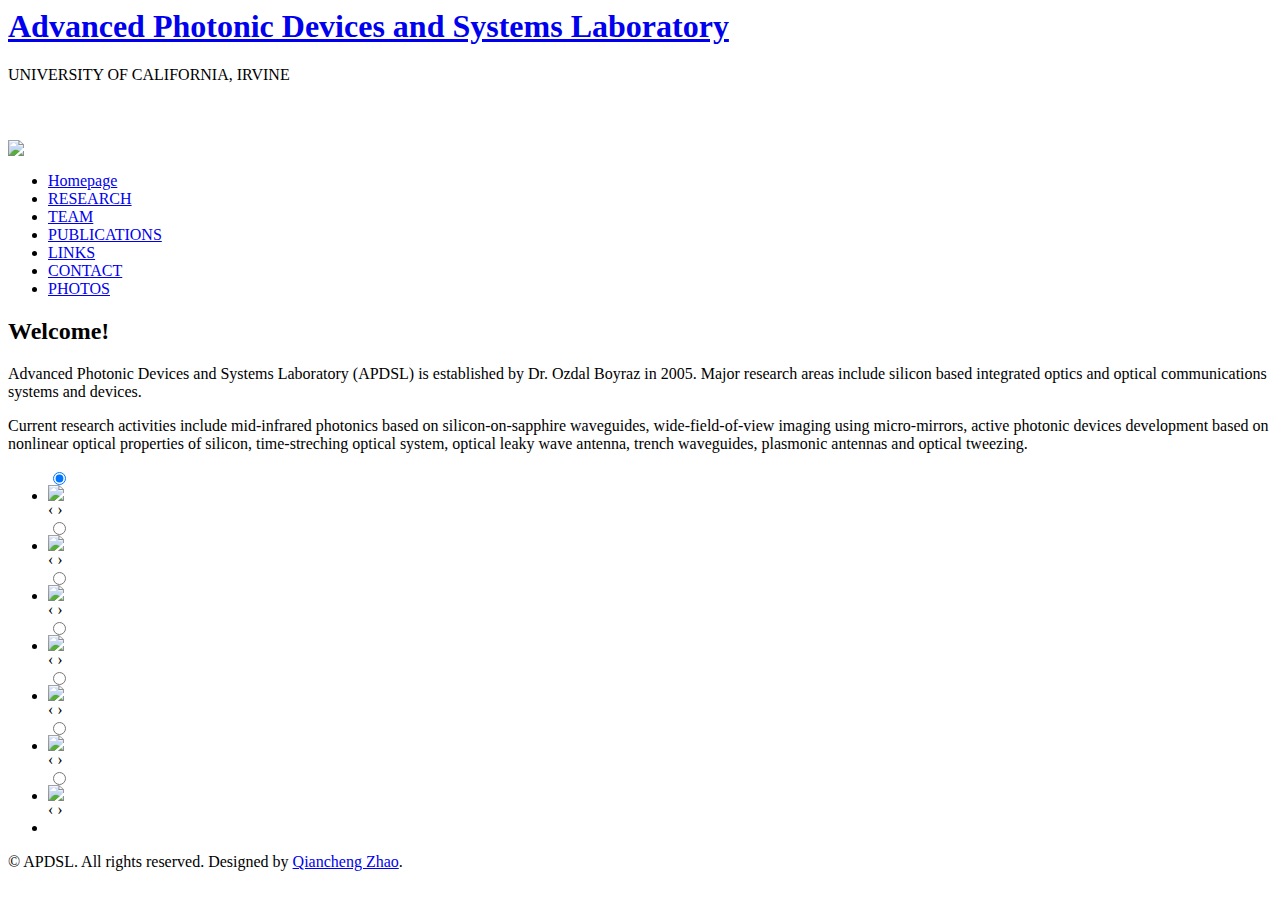
==== Frontend/index.html @ b90d5309 "örnek sitenin index.html eklendi" ====
<html xmlns="http://www.w3.org/1999/xhtml"><head>
    <meta http-equiv="Content-Type" content="text/html; charset=utf-8">
    <title></title>
    <meta name="keywords" content="">
    <meta name="description" content="">
    <link href="http://fonts.googleapis.com/css?family=Source+Sans+Pro:200,300,400,600,700,900|Varela+Round" rel="stylesheet">
    <link href="default.css" rel="stylesheet" type="text/css" media="all">
    <link href="fonts.css" rel="stylesheet" type="text/css" media="all">
    
    </head>
    <body data-new-gr-c-s-check-loaded="14.1038.0" data-gr-ext-installed="">
    <div id="wrapper">
        <div id="header-wrapper">
            <div id="header" class="container">
                <div id="logo">
                    <h1><a href="#">Advanced Photonic Devices and Systems Laboratory</a></h1>
                    <p>UNIVERSITY OF CALIFORNIA, IRVINE</p>
                    <img class="img-responsive" src="images/logo_100x100.png" style="margin-top:40px">
                    
                </div>
            </div>
            <div id="menu" class="container">
                <ul>
                    <li class="current_page_item"><a href="index.html" accesskey="1" title="">Homepage</a></li>
                    <li><a href="research.html" accesskey="1" title="">RESEARCH</a></li>
                    <li><a href="team.html" accesskey="2" title="">TEAM</a></li>
                    <li><a href="publications.html" accesskey="3" title="">PUBLICATIONS</a></li>
                    <li><a href="links.html" accesskey="4" title="">LINKS</a></li>
                    <li><a href="contact.html" accesskey="5" title="">CONTACT</a></li>
                    <li><a href="photos.html" accesskey="6" title="">PHOTOS</a></li>
                </ul>
            </div>
        </div>
        <div id="page" class="container">
            <div class="column5">
                <div class="title">
                    <h2>Welcome!</h2>
                </div>
                <p>Advanced Photonic Devices and Systems Laboratory (APDSL) is established by Dr. Ozdal Boyraz in 2005. Major research areas include silicon based integrated optics and optical communications systems and devices.</p>
                <p>Current research activities include	mid-infrared photonics based on silicon-on-sapphire waveguides, wide-field-of-view imaging using micro-mirrors, active photonic devices development based on nonlinear optical properties of silicon, time-streching optical system, optical leaky wave antenna, trench waveguides, plasmonic antennas and optical tweezing.</p>
            </div>
            <div class="column7">
                <ul class="slides">
                    <input type="radio" name="radio-btn" id="img-1" checked="">
                    <li class="slide-container">
                        <div class="slide">
                            <img src="images/slider_TSsystem.jpg">
                        </div>
                        <div class="nav">
                            <label for="img-7" class="prev">‹</label>
                            <label for="img-2" class="next">›</label>
                        </div>
                    </li>
    
                    <input type="radio" name="radio-btn" id="img-2">
                    <li class="slide-container">
                        <div class="slide">
                          <img src="images/slider_Grating.jpg">
                        </div>
                        <div class="nav">
                            <label for="img-1" class="prev">‹</label>
                            <label for="img-3" class="next">›</label>
                        </div>
                    </li>
    
                    <input type="radio" name="radio-btn" id="img-3">
                    <li class="slide-container">
                        <div class="slide">
                          <img src="images/slider_OLWA3D.jpg">
                        </div>
                        <div class="nav">
                            <label for="img-2" class="prev">‹</label>
                            <label for="img-4" class="next">›</label>
                        </div>
                    </li>
    
                    <input type="radio" name="radio-btn" id="img-4">
                    <li class="slide-container">
                        <div class="slide">
                          <img src="images/slider_OLWA.jpg">
                        </div>
                        <div class="nav">
                            <label for="img-3" class="prev">‹</label>
                            <label for="img-5" class="next">›</label>
                        </div>
                    </li>
    
                    <input type="radio" name="radio-btn" id="img-5">
                    <li class="slide-container">
                        <div class="slide">
                          <img src="images/slider_tweezing.jpg">
                        </div>
                        <div class="nav">
                            <label for="img-4" class="prev">‹</label>
                            <label for="img-6" class="next">›</label>
                        </div>
                    </li>
    
                    <input type="radio" name="radio-btn" id="img-6">
                    <li class="slide-container">
                        <div class="slide">
                          <img src="images/slider_trench.jpg">
                        </div>
                        <div class="nav">
                            <label for="img-5" class="prev">‹</label>
                            <label for="img-7" class="next">›</label>
                        </div>
                    </li>
    
                    <input type="radio" name="radio-btn" id="img-7">
                    <li class="slide-container">
                        <div class="slide">
                          <img src="images/slider_coupler.jpg">
                        </div>
                        <div class="nav">
                            <label for="img-6" class="prev">‹</label>
                            <label for="img-1" class="next">›</label>
                        </div>
                    </li>
    
                    <li class="nav-dots">
                      <label for="img-1" class="nav-dot" id="img-dot-1"></label>
                      <label for="img-2" class="nav-dot" id="img-dot-2"></label>
                      <label for="img-3" class="nav-dot" id="img-dot-3"></label>
                      <label for="img-4" class="nav-dot" id="img-dot-4"></label>
                      <label for="img-5" class="nav-dot" id="img-dot-5"></label>
                      <label for="img-6" class="nav-dot" id="img-dot-6"></label>
                      <label for="img-7" class="nav-dot" id="img-dot-7"></label>
                    </li>
                </ul>
            </div>
        </div>
    
    <div id="footer">
        <p>© APDSL. All rights reserved. Designed by <a href="mailto:qianchez@uci.edu">Qiancheng Zhao</a>.</p>
    </div>
    
    
    </div></body><grammarly-desktop-integration data-grammarly-shadow-root="true"></grammarly-desktop-integration></html>
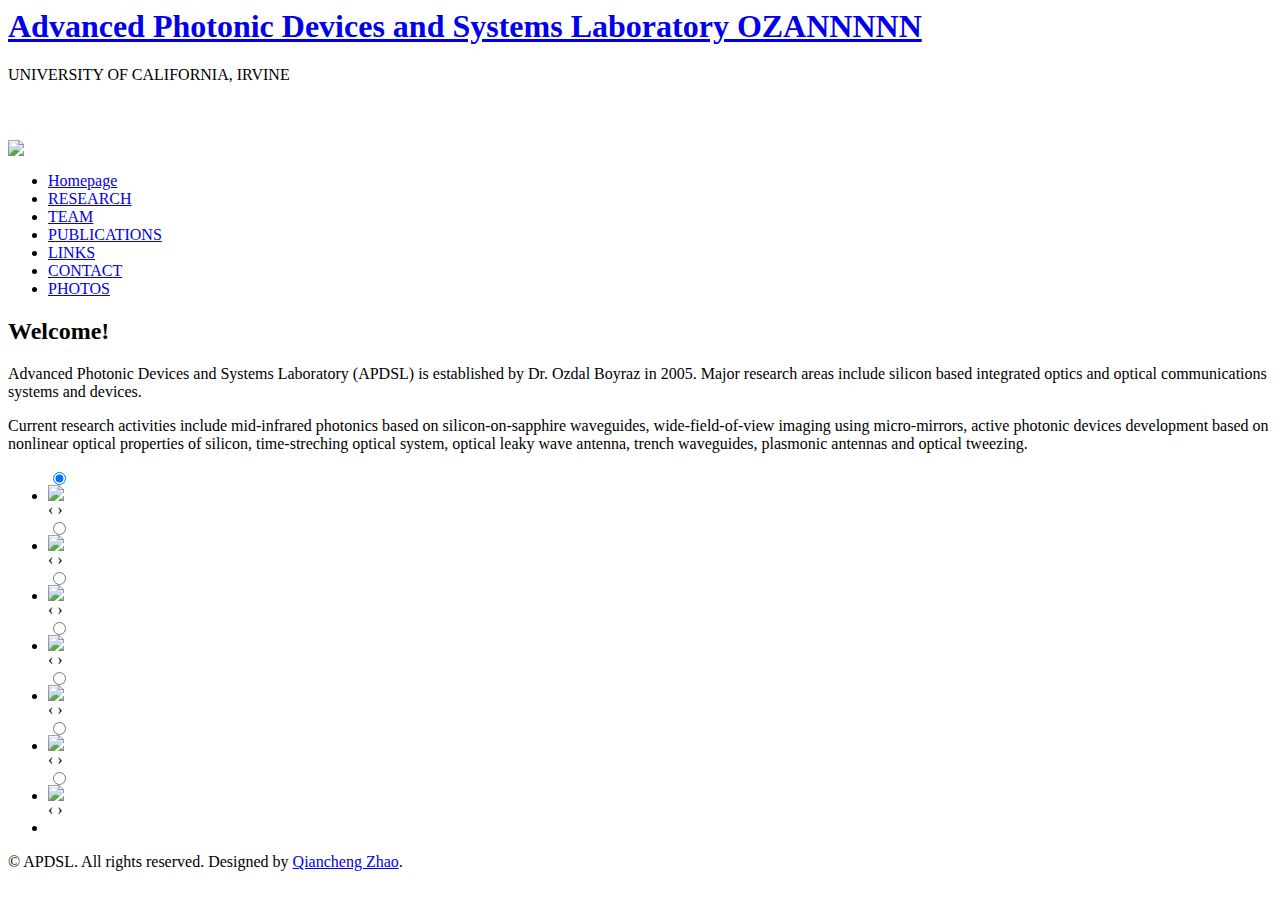
==== commit 430f0698: "deneme1" ====
--- a/Frontend/index.html
+++ b/Frontend/index.html
@@ -13,7 +13,7 @@
         <div id="header-wrapper">
             <div id="header" class="container">
                 <div id="logo">
-                    <h1><a href="#">Advanced Photonic Devices and Systems Laboratory</a></h1>
+                    <h1><a href="#">Advanced Photonic Devices and Systems Laboratory OZANNNNN</a></h1>
                     <p>UNIVERSITY OF CALIFORNIA, IRVINE</p>
                     <img class="img-responsive" src="images/logo_100x100.png" style="margin-top:40px">
                     
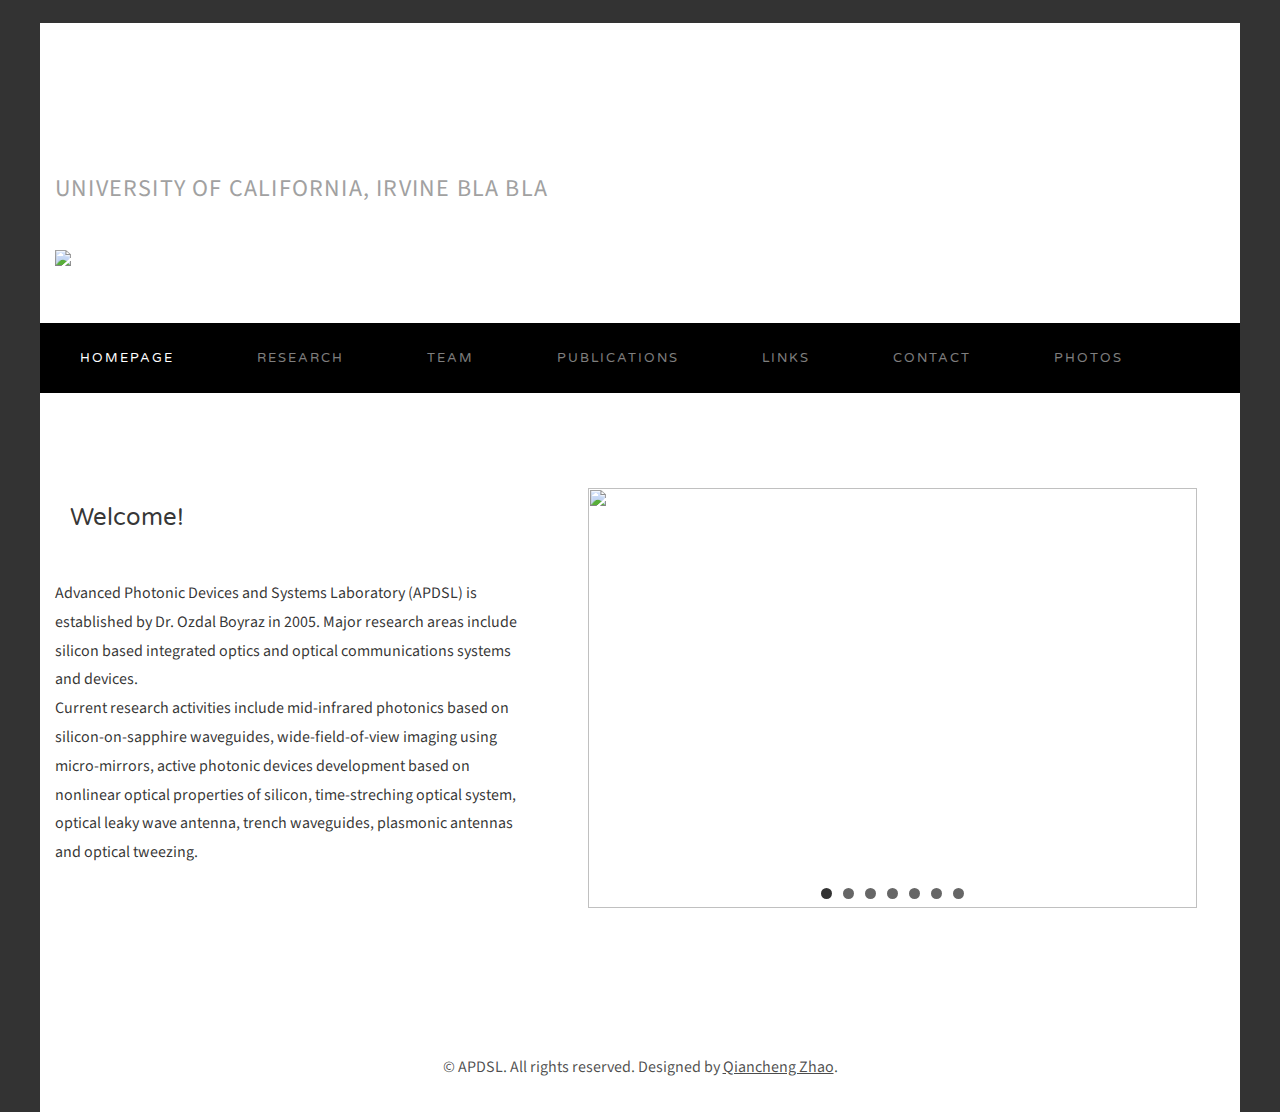
==== commit b6911f1c: "bla" ====
--- a/Frontend/index.html
+++ b/Frontend/index.html
@@ -14,7 +14,7 @@
             <div id="header" class="container">
                 <div id="logo">
                     <h1><a href="#">Advanced Photonic Devices and Systems Laboratory OZANNNNN</a></h1>
-                    <p>UNIVERSITY OF CALIFORNIA, IRVINE</p>
+                    <p>UNIVERSITY OF CALIFORNIA, IRVINE bla bla</p>
                     <img class="img-responsive" src="images/logo_100x100.png" style="margin-top:40px">
                     
                 </div>
--- a/Frontend/default.css
+++ b/Frontend/default.css
@@ -0,0 +1,781 @@
+
+html, body {
+	height: 100%;
+}
+
+body {
+	width: 1200px;
+	margin-left: auto;
+	margin-right: auto;
+	padding: 15px;
+	background: #F8F8F8 url(images/overlay.png) repeat;
+	font-family: 'Source Sans Pro', sans-serif;
+	font-size: 12pt;
+	font-weight: 400;
+	color: rgba(0,0,0,.8);
+}
+
+h1, h2, h3 {
+	margin: 0;
+	padding: 0;
+	font-family: 'Varela Round', sans-serif;
+	font-weight: 300;
+	color: #2D2D2D;
+}
+
+h2 {
+	padding: 0px 0px 30px 0px;
+	font-size: 2.50em;
+}
+
+p, ol, ul {
+	margin-top: 0px;
+	margin-bottom: 0px;
+}
+
+p {
+	line-height: 180%;
+}
+
+strong {
+}
+
+a {
+	color: rgba(0,0,0,.8);
+}
+
+a:hover {
+	text-decoration: none;
+}
+
+a img {
+	border: none;
+}
+
+/*********************************************************************************/
+/* Image Style                                                                   */
+/*********************************************************************************/
+	#img-responsive
+	{
+		display: block;
+		max-width: 100%;
+		height: auto;
+	}
+
+	.image
+	{
+		display: inline-block;
+		border: 1px solid rgba(0,0,0,.1);
+	}
+
+	.image img
+	{
+		display: block;
+		width: 100%;
+	}
+
+	.image-full
+	{
+		display: block;
+		width: 100%;
+		margin: 0 0 3em 0;
+	}
+
+	.image-left
+	{
+		float: left;
+		margin: 0 2em 2em 0;
+	}
+
+	.image-centered
+	{
+		display: block;
+		margin: 0 0 2em 0;
+	}
+
+	.image-centered img
+	{
+		margin: 0 auto;
+		width: auto;
+	}
+
+
+hr {
+	display: none;
+}
+
+/** WRAPPER */
+
+#wrapper {
+	background: #FFF;
+	margin: 0px 0px;
+}
+
+.container {
+	width: 100%;
+	margin: 0px auto;
+	display: flex;
+}
+
+.clearfix {
+	clear: both;
+}
+
+/** HEADER */
+
+#header-wrapper
+{
+	background: url(images/fibers.jpg) no-repeat left top;
+	background-size: cover;
+}
+
+#header {
+	position: relative;
+	overflow: hidden;
+	height: 300px;
+}
+
+#social
+{
+	position: absolute;
+	top: 4em;
+	right: 0;
+}
+
+/** LOGO */
+
+#logo {
+	position: absolute;
+	top: 3em;
+	left: 15px;
+}
+
+#logo h1, #logo p {
+	margin: 0;
+	padding: 0;
+}
+
+#logo h1 {
+	letter-spacing: -1px;
+	font-size: 2.5em;
+	color: #FFF;
+}
+
+#logo p {
+	padding: 0px;
+	letter-spacing: 0.05em;
+	text-transform: uppercase;
+	font-size: 1.5em;
+	color: #A1A1A1;
+}
+
+#logo p a {
+	color: #FFF;
+}
+
+#logo a {
+	border: none;
+	background: none;
+	text-decoration: none;
+	color: #FFF;
+}
+
+/** MENU */
+
+#menu {
+	overflow: hidden;
+	background: #000;
+}
+
+#menu ul {
+	margin: 0px 0px 0px 0px;
+	padding: 0px 0px;
+	list-style: none;
+	line-height: normal;
+	text-align: center;
+}
+
+#menu li {
+	display: inline-block;
+}
+
+#menu a {
+	display: block;
+	padding: 0px 40px 0px 40px;
+	line-height: 70px;
+	letter-spacing: 2px;
+	text-decoration: none;
+	text-transform: uppercase;
+	text-align: center;
+	font-family: 'Varela Round', sans-serif;
+	font-size: 13px;
+	color: rgba(255,255,255,0.5);
+	border: none;
+}
+
+#menu a:hover, #menu .current_page_item a {
+	text-decoration: none;
+	color: rgba(255,255,255,1);
+}
+
+#menu .current_page_item a {
+}
+
+#menu .last {
+	border-right: none;
+}
+
+/** PAGE */
+
+#page {
+	overflow: hidden;
+	padding: 5em 0em;
+
+}
+
+	#page img
+	{
+		margin-bottom: 1em;
+	}
+
+	#page .title
+	{
+		margin-bottom: 2em;
+		padding: 15px;
+	}
+
+	#page .title h2
+	{
+		font-size: 1.5em;
+		font-weight: 400;
+		color: rgba(0,0,0,0.8);
+	}
+
+	#page .title .byline
+	{
+		display: block;
+		padding-bottom: 2em;
+		color: rgba(0,0,0,0.7);
+	}
+
+#page .column1
+{
+	width: 582px;
+}
+
+#page .button
+{
+	margin-top: 1em;
+}
+
+/** CONTENT */
+
+#content {
+	float: left;
+	width: 800px;
+	padding-right: 50px;
+	border-right: 1px solid #E6E7DC;
+}
+
+#content .post-title
+{
+	margin-bottom: 2em;
+}
+
+#content .post-title h2
+{
+	margin: 0;
+	padding: 0;
+}
+
+
+#content .post
+{
+	margin-bottom: 4em;
+	padding-bottom: 4em;
+	border-bottom: 1px solid #E6E7DC;
+}
+
+/** SIDEBAR 1 */
+
+#sidebar1 {
+	float: right;
+	width: 250px;
+	margin-right: 50px;
+}
+
+#sidebar1 #box1 {
+	margin-bottom: 4em;
+}
+
+#sidebar1 h2,
+#sidebar2 h2
+{
+	font-size: 1.5em;
+	font-weight: 400;
+}
+
+/** SIDEBAR 2 */
+
+#sidebar2 {
+	float: right;
+	width: 250px;
+}
+
+/* Footer */
+
+#footer {
+	overflow: hidden;
+	padding: 50px 0px 30px 0px;
+}
+
+#footer p {
+	text-align: center;
+		color: rgba(0,0,0,0.7);
+}
+
+#footer a {
+		color: rgba(0,0,0,0.7);
+}
+
+/* List style 1 */
+
+ul.style1 {
+	margin: 0px;
+	padding: 0px;
+	list-style: none;
+}
+
+ul.style1 li {
+	padding: 10px 0px 15px 0px;
+	border-top: 1px solid #E6E7DC;
+}
+
+ul.style1 .first {
+	padding-top: 0px;
+	border-top: none;
+}
+
+/* List style 2 */
+
+ul.style2 {
+	margin: 0px;
+	padding: 0px;
+	list-style: none;
+}
+
+ul.style2 li {
+	padding: 25px 0px 15px 0px;
+	border-top: 1px solid #E6E7DC;
+}
+
+ul.style2 .first {
+	padding-top: 0px;
+	border-top: none;
+}
+
+ul.style2 h3 {
+	padding: 0px 0px 10px 0px;
+	font-size: 1.10em;
+}
+
+ul.style2 h3 a {
+	color: #101010;
+}
+
+ul.style2 a {
+	text-decoration: none;
+}
+
+ul.style2 a:hover {
+	text-decoration: underline;
+}
+
+
+/* List style 3 */
+
+ul.style3 {
+	margin: 0px;
+	padding: 0px;
+	list-style: none;
+}
+
+ul.style3 li {
+	padding: 20px 0px 20px 0px;
+	border-top: 1px solid #E6E7DC;
+}
+
+ul.style3 p {
+	margin: 0px;
+	padding: 0px;
+}
+
+ul.style3 img {
+	float: left;
+	margin-top: 3px;
+	margin-right: 20px;
+}
+
+ul.style3 .posted {
+	padding: 10px 0px 10px 0px;
+	font-size: 8pt;
+	color: #A2A2A2;
+}
+
+ul.style3 .first {
+	padding-top: 0px;
+	border-top: none;
+}
+
+.link-style {
+	display: inline-block;
+	margin-top: 20px;
+	padding: 7px 20px;
+	background: #0C73D4;
+	border-radius: 5px;
+	text-decoration: none;
+	text-transform: uppercase;
+	color: #FFFFFF;
+}
+
+
+/*********************************************************************************/
+/* Portfolio                                                                     */
+/*********************************************************************************/
+
+	#portfolio-wrapper
+	{
+		overflow: hidden;
+		padding: 5em 0em;
+		background: rgba(0,0,0,.02);
+		background-image: url(images/overlay.png);
+		background-repeat: repeat;
+		border-top: 1px solid rgba(0,0,0,.05);
+	}
+
+	#portfolio
+	{
+		text-align: center;
+	}
+
+
+	#portfolio .icon
+	{
+		display: inline-block;
+		margin-bottom: 1em;
+		font-size: 2em;
+		color: rgba(0,0,0,0.8);
+	}
+
+	#portfolio .box
+	{
+		color: rgba(0,0,0,0.5);
+	}
+
+	#portfolio h3
+	{
+		display: block;
+		padding-bottom: 1em;
+		text-transform: uppercase;
+		font-size: 1.2em;
+		font-weight: 400;
+		color: rgba(0,0,0,0.7);
+	}
+
+	#portfolio .title
+	{
+	}
+
+	#portfolio .title h2
+	{
+		color: rgba(0,0,0,0.8);
+	}
+
+	#portfolio .title .byline
+	{
+		display: block;
+		padding-bottom: 2em;
+		color: rgba(0,0,0,0.7);
+	}
+/*
+	.column1,
+	.column2,
+	.column3,
+	.column4
+	{
+		width: 282px;
+	}
+
+	.column1,
+	.column2,
+	.column3
+	{
+		float: left;
+		margin-right: 24px;
+	}
+	*/
+	.column1
+	{
+		width:8.3%;
+		padding: 15px;
+	}
+	.column2
+	{
+		width:16.6%;
+		padding: 15px;
+	}
+	.column3
+	{
+		width:25%;
+		padding: 15px;
+	}
+	.column4
+	{
+		width:33%;
+		padding: 15px;
+	}
+	.column5
+	{
+		width:41.6%;
+		padding: 15px;
+	}
+	.column6
+	{
+		width:50%;
+		padding: 15px;
+	}
+	.column7
+	{
+		width:58.3%;
+		padding: 15px;
+	}
+	.column8
+	{
+		width:66.6%;
+		padding: 15px;
+	}
+	.column9
+	{
+		width:75%;
+		padding: 15px;
+	}
+	.column10
+	{
+		width:83.36%;
+		padding: 15px;
+	}
+	.column11
+	{
+		width:91.6%;
+		padding: 15px;
+	}
+	.column12
+	{
+		width:96%;
+		padding: 15px;
+	}
+/*********************************************************************************/
+/* Heading Titles                                                                */
+/*********************************************************************************/
+
+	.title
+	{
+		margin-bottom: 3em;
+	}
+
+	.title h2
+	{
+		margin: 0;
+		padding: 0;
+		font-size: 1.5em;
+		font-weight: 400;
+		color: rgba(0,0,0,0.8);
+	}
+
+	.title .byline
+	{
+		padding-top: 0.50em;
+		letter-spacing: 0.15em;
+		text-transform: uppercase;
+		font-weight: 400;
+		font-size: 1.1em;
+		color: #6F6F6F;
+	}
+
+/*********************************************************************************/
+/* Button Style                                                                  */
+/*********************************************************************************/
+
+	.button
+	{
+		display: inline-block;
+		margin-top: 2em;
+		padding: 0em 1em;
+		background: #2B73B7;
+		letter-spacing: 0.10em;
+		line-height: 3em;
+		text-decoration: none;
+		text-transform: uppercase;
+		font-weight: 400;
+		font-size: 1em;
+		color: #FFF;
+	}
+
+/*********************************************************************************/
+/* Social Icon Styles                                                            */
+/*********************************************************************************/
+
+	ul.contact
+	{
+		margin: 0;
+		padding: 2em 0em 0em 0em;
+		list-style: none;
+	}
+
+	ul.contact li
+	{
+		display: inline-block;
+		padding: 0em 0.10em;
+		font-size: 1em;
+	}
+
+	ul.contact li span
+	{
+		display: none;
+		margin: 0;
+		padding: 0;
+	}
+
+	ul.contact li a
+	{
+	}
+
+	ul.contact li a:before
+	{
+		display: inline-block;
+		background: none;
+		width: 40px;
+		height: 40px;
+		line-height: 40px;
+		text-align: center;
+		color: rgba(255,255,255,1);
+	}
+
+/******************************************************************
+	Slider style
+******************************************************************/
+
+@import url(http://fonts.googleapis.com/css?family=Varela+Round);
+
+html, body { background: #333 url("http://codepen.io/images/classy_fabric.png"); }
+
+.slides {
+    padding: 0;
+    width: 609px;
+    height: 420px;
+    display: block;
+    margin: 0 auto;
+    position: relative;
+}
+
+.slides * {
+    user-select: none;
+    -ms-user-select: none;
+    -moz-user-select: none;
+    -khtml-user-select: none;
+    -webkit-user-select: none;
+    -webkit-touch-callout: none;
+}
+
+.slides input { display: none; }
+
+.slide-container { display: block; }
+
+.slide {
+    top: 0;
+    opacity: 0;
+    width: 609px;
+    height: 420px;
+    display: block;
+    position: absolute;
+
+    transform: scale(0);
+
+    transition: all .7s ease-in-out;
+}
+
+.slide img {
+    width: 100%;
+    height: 100%;
+}
+
+.nav label {
+    width: 200px;
+    height: 100%;
+    display: none;
+    position: absolute;
+
+	  opacity: 0;
+    z-index: 9;
+    cursor: pointer;
+
+    transition: opacity .2s;
+
+    color: #FFF;
+    font-size: 156pt;
+    text-align: center;
+    line-height: 380px;
+    font-family: "Varela Round", sans-serif;
+    background-color: rgba(255, 255, 255, .3);
+    text-shadow: 0px 0px 15px rgb(119, 119, 119);
+}
+
+.slide:hover + .nav label { opacity: 0.5; }
+
+.nav label:hover { opacity: 1; }
+
+.nav .next { right: 0; }
+
+input:checked + .slide-container  .slide {
+    opacity: 1;
+
+    transform: scale(1);
+
+    transition: opacity 1s ease-in-out;
+}
+
+input:checked + .slide-container .nav label { display: block; }
+
+.nav-dots {
+	width: 100%;
+	bottom: 9px;
+	height: 11px;
+	display: block;
+	position: absolute;
+	text-align: center;
+}
+
+.nav-dots .nav-dot {
+	top: -5px;
+	width: 11px;
+	height: 11px;
+	margin: 0 4px;
+	position: relative;
+	border-radius: 100%;
+	display: inline-block;
+	background-color: rgba(0, 0, 0, 0.6);
+}
+
+.nav-dots .nav-dot:hover {
+	cursor: pointer;
+	background-color: rgba(0, 0, 0, 0.8);
+}
+
+input#img-1:checked ~ .nav-dots label#img-dot-1,
+input#img-2:checked ~ .nav-dots label#img-dot-2,
+input#img-3:checked ~ .nav-dots label#img-dot-3,
+input#img-4:checked ~ .nav-dots label#img-dot-4,
+input#img-5:checked ~ .nav-dots label#img-dot-5,
+input#img-6:checked ~ .nav-dots label#img-dot-6 {
+	background: rgba(0, 0, 0, 0.8);
+}--- a/Frontend/fonts.css
+++ b/Frontend/fonts.css
@@ -0,0 +1,378 @@
+@charset 'UTF-8';
+
+@font-face
+{
+	font-family: 'FontAwesome';
+	src: url('fonts/fontawesome-webfont.eot?v=3.0.1');
+	src: url('fonts/fontawesome-webfont.eot?#iefix&v=3.0.1') format('embedded-opentype'),
+	     url('fonts/fontawesome-webfont.woff?v=3.0.1') format('woff'),
+	     url('fonts/fontawesome-webfont.ttf?v=3.0.1') format('truetype'),
+	     url('fonts/fontawesome-webfont.svg#FontAwesome') format('svg');
+	font-weight: normal;
+	font-style: normal;
+}
+
+@font-face
+{
+	font-family: 'Font-Awesome-Social';
+	src: url('fonts/fontawesome-social-webfont.eot');
+	src: url('fonts/fontawesome-social-webfont.eot?#iefix') format('embedded-opentype'),
+	     url('fonts/fontawesome-social-webfont.woff') format('woff'),
+		 url('fonts/fontawesome-social-webfont.ttf') format('truetype'),
+		 url('fonts/fontawesome-social-webfont.svg#Font-Awesome-More') format('svg');
+	font-weight: normal;
+	font-style: normal;
+}
+
+/*********************************************************************************/
+/* Icons                                                                         */
+/*********************************************************************************/
+
+	/*
+		Powered by:
+		
+		Font Awesome (http://fortawesome.github.com/Font-Awesome/)
+		Font Awesome More (http://gregoryloucas.github.com/Font-Awesome-More/)
+	*/
+
+	.icon
+	{
+		text-decoration: none;
+	}
+
+		.icon:before
+		{
+			font-size: 1.25em;
+			text-decoration: none;
+			font-family: FontAwesome;
+			font-weight: normal;
+			font-style: normal;
+			-webkit-text-rendering: optimizeLegibility;
+			-moz-text-rendering: optimizeLegibility;
+			-ms-text-rendering: optimizeLegibility;
+			-o-text-rendering: optimizeLegibility;
+			text-rendering: optimizeLegibility;
+			-webkit-font-smoothing: antialiased;
+			-moz-font-smoothing: antialiased;
+			-ms-font-smoothing: antialiased;
+			-o-font-smoothing: antialiased;
+			font-smoothing: antialiased;
+			-webkit-font-feature-settings: "liga" 1, "dlig" 1;
+			-moz-font-feature-settings: "liga=1, dlig=1";
+			-ms-font-feature-settings: "liga" 1, "dlig" 1;
+			-o-font-feature-settings: "liga" 1, "dlig" 1;
+			font-feature-settings: "liga" 1, "dlig" 1;
+		}
+
+		.icon-glass:before                { content: "\f000"; }
+		.icon-music:before                { content: "\f001"; }
+		.icon-search:before               { content: "\f002"; }
+		.icon-envelope:before             { content: "\f003"; }
+		.icon-heart:before                { content: "\f004"; }
+		.icon-star:before                 { content: "\f005"; }
+		.icon-star-empty:before           { content: "\f006"; }
+		.icon-user:before                 { content: "\f007"; }
+		.icon-film:before                 { content: "\f008"; }
+		.icon-th-large:before             { content: "\f009"; }
+		.icon-th:before                   { content: "\f00a"; }
+		.icon-th-list:before              { content: "\f00b"; }
+		.icon-ok:before                   { content: "\f00c"; }
+		.icon-remove:before               { content: "\f00d"; }
+		.icon-zoom-in:before              { content: "\f00e"; }
+
+		.icon-zoom-out:before             { content: "\f010"; }
+		.icon-off:before                  { content: "\f011"; }
+		.icon-signal:before               { content: "\f012"; }
+		.icon-cog:before                  { content: "\f013"; }
+		.icon-trash:before                { content: "\f014"; }
+		.icon-home:before                 { content: "\f015"; }
+		.icon-file:before                 { content: "\f016"; }
+		.icon-time:before                 { content: "\f017"; }
+		.icon-road:before                 { content: "\f018"; }
+		.icon-download-alt:before         { content: "\f019"; }
+		.icon-download:before             { content: "\f01a"; }
+		.icon-upload:before               { content: "\f01b"; }
+		.icon-inbox:before                { content: "\f01c"; }
+		.icon-play-circle:before          { content: "\f01d"; }
+		.icon-repeat:before               { content: "\f01e"; }
+
+		/* \f020 doesn't work in Safari. all shifted one down */
+		.icon-refresh:before              { content: "\f021"; }
+		.icon-list-alt:before             { content: "\f022"; }
+		.icon-lock:before                 { content: "\f023"; }
+		.icon-flag:before                 { content: "\f024"; }
+		.icon-headphones:before           { content: "\f025"; }
+		.icon-volume-off:before           { content: "\f026"; }
+		.icon-volume-down:before          { content: "\f027"; }
+		.icon-volume-up:before            { content: "\f028"; }
+		.icon-qrcode:before               { content: "\f029"; }
+		.icon-barcode:before              { content: "\f02a"; }
+		.icon-tag:before                  { content: "\f02b"; }
+		.icon-tags:before                 { content: "\f02c"; }
+		.icon-book:before                 { content: "\f02d"; }
+		.icon-bookmark:before             { content: "\f02e"; }
+		.icon-print:before                { content: "\f02f"; }
+
+		.icon-camera:before               { content: "\f030"; }
+		.icon-font:before                 { content: "\f031"; }
+		.icon-bold:before                 { content: "\f032"; }
+		.icon-italic:before               { content: "\f033"; }
+		.icon-text-height:before          { content: "\f034"; }
+		.icon-text-width:before           { content: "\f035"; }
+		.icon-align-left:before           { content: "\f036"; }
+		.icon-align-center:before         { content: "\f037"; }
+		.icon-align-right:before          { content: "\f038"; }
+		.icon-align-justify:before        { content: "\f039"; }
+		.icon-list:before                 { content: "\f03a"; }
+		.icon-indent-left:before          { content: "\f03b"; }
+		.icon-indent-right:before         { content: "\f03c"; }
+		.icon-facetime-video:before       { content: "\f03d"; }
+		.icon-picture:before              { content: "\f03e"; }
+
+		.icon-pencil:before               { content: "\f040"; }
+		.icon-map-marker:before           { content: "\f041"; }
+		.icon-adjust:before               { content: "\f042"; }
+		.icon-tint:before                 { content: "\f043"; }
+		.icon-edit:before                 { content: "\f044"; }
+		.icon-share:before                { content: "\f045"; }
+		.icon-check:before                { content: "\f046"; }
+		.icon-move:before                 { content: "\f047"; }
+		.icon-step-backward:before        { content: "\f048"; }
+		.icon-fast-backward:before        { content: "\f049"; }
+		.icon-backward:before             { content: "\f04a"; }
+		.icon-play:before                 { content: "\f04b"; }
+		.icon-pause:before                { content: "\f04c"; }
+		.icon-stop:before                 { content: "\f04d"; }
+		.icon-forward:before              { content: "\f04e"; }
+
+		.icon-fast-forward:before         { content: "\f050"; }
+		.icon-step-forward:before         { content: "\f051"; }
+		.icon-eject:before                { content: "\f052"; }
+		.icon-chevron-left:before         { content: "\f053"; }
+		.icon-chevron-right:before        { content: "\f054"; }
+		.icon-plus-sign:before            { content: "\f055"; }
+		.icon-minus-sign:before           { content: "\f056"; }
+		.icon-remove-sign:before          { content: "\f057"; }
+		.icon-ok-sign:before              { content: "\f058"; }
+		.icon-question-sign:before        { content: "\f059"; }
+		.icon-info-sign:before            { content: "\f05a"; }
+		.icon-screenshot:before           { content: "\f05b"; }
+		.icon-remove-circle:before        { content: "\f05c"; }
+		.icon-ok-circle:before            { content: "\f05d"; }
+		.icon-ban-circle:before           { content: "\f05e"; }
+
+		.icon-arrow-left:before           { content: "\f060"; }
+		.icon-arrow-right:before          { content: "\f061"; }
+		.icon-arrow-up:before             { content: "\f062"; }
+		.icon-arrow-down:before           { content: "\f063"; }
+		.icon-share-alt:before            { content: "\f064"; }
+		.icon-resize-full:before          { content: "\f065"; }
+		.icon-resize-small:before         { content: "\f066"; }
+		.icon-plus:before                 { content: "\f067"; }
+		.icon-minus:before                { content: "\f068"; }
+		.icon-asterisk:before             { content: "\f069"; }
+		.icon-exclamation-sign:before     { content: "\f06a"; }
+		.icon-gift:before                 { content: "\f06b"; }
+		.icon-leaf:before                 { content: "\f06c"; }
+		.icon-fire:before                 { content: "\f06d"; }
+		.icon-eye-open:before             { content: "\f06e"; }
+
+		.icon-eye-close:before            { content: "\f070"; }
+		.icon-warning-sign:before         { content: "\f071"; }
+		.icon-plane:before                { content: "\f072"; }
+		.icon-calendar:before             { content: "\f073"; }
+		.icon-random:before               { content: "\f074"; }
+		.icon-comment:before              { content: "\f075"; }
+		.icon-magnet:before               { content: "\f076"; }
+		.icon-chevron-up:before           { content: "\f077"; }
+		.icon-chevron-down:before         { content: "\f078"; }
+		.icon-retweet:before              { content: "\f079"; }
+		.icon-shopping-cart:before        { content: "\f07a"; }
+		.icon-folder-close:before         { content: "\f07b"; }
+		.icon-folder-open:before          { content: "\f07c"; }
+		.icon-resize-vertical:before      { content: "\f07d"; }
+		.icon-resize-horizontal:before    { content: "\f07e"; }
+
+		.icon-bar-chart:before            { content: "\f080"; }
+		.icon-twitter-sign:before         { content: "\f081"; }
+		.icon-facebook-sign:before        { content: "\f082"; }
+		.icon-camera-retro:before         { content: "\f083"; }
+		.icon-key:before                  { content: "\f084"; }
+		.icon-cogs:before                 { content: "\f085"; }
+		.icon-comments:before             { content: "\f086"; }
+		.icon-thumbs-up:before            { content: "\f087"; }
+		.icon-thumbs-down:before          { content: "\f088"; }
+		.icon-star-half:before            { content: "\f089"; }
+		.icon-heart-empty:before          { content: "\f08a"; }
+		.icon-signout:before              { content: "\f08b"; }
+		.icon-linkedin-sign:before        { content: "\f08c"; }
+		.icon-pushpin:before              { content: "\f08d"; }
+		.icon-external-link:before        { content: "\f08e"; }
+
+		.icon-signin:before               { content: "\f090"; }
+		.icon-trophy:before               { content: "\f091"; }
+		.icon-github-sign:before          { content: "\f092"; }
+		.icon-upload-alt:before           { content: "\f093"; }
+		.icon-lemon:before                { content: "\f094"; }
+		.icon-phone:before                { content: "\f095"; }
+		.icon-check-empty:before          { content: "\f096"; }
+		.icon-bookmark-empty:before       { content: "\f097"; }
+		.icon-phone-sign:before           { content: "\f098"; }
+		.icon-twitter:before              { content: "\f099"; }
+		.icon-facebook:before             { content: "\f09a"; }
+		.icon-github:before               { content: "\f09b"; }
+		.icon-unlock:before               { content: "\f09c"; }
+		.icon-credit-card:before          { content: "\f09d"; }
+		.icon-rss:before                  { content: "\f09e"; }
+
+		.icon-hdd:before                  { content: "\f0a0"; }
+		.icon-bullhorn:before             { content: "\f0a1"; }
+		.icon-bell:before                 { content: "\f0a2"; }
+		.icon-certificate:before          { content: "\f0a3"; }
+		.icon-hand-right:before           { content: "\f0a4"; }
+		.icon-hand-left:before            { content: "\f0a5"; }
+		.icon-hand-up:before              { content: "\f0a6"; }
+		.icon-hand-down:before            { content: "\f0a7"; }
+		.icon-circle-arrow-left:before    { content: "\f0a8"; }
+		.icon-circle-arrow-right:before   { content: "\f0a9"; }
+		.icon-circle-arrow-up:before      { content: "\f0aa"; }
+		.icon-circle-arrow-down:before    { content: "\f0ab"; }
+		.icon-globe:before                { content: "\f0ac"; }
+		.icon-wrench:before               { content: "\f0ad"; }
+		.icon-tasks:before                { content: "\f0ae"; }
+
+		.icon-filter:before               { content: "\f0b0"; }
+		.icon-briefcase:before            { content: "\f0b1"; }
+		.icon-fullscreen:before           { content: "\f0b2"; }
+
+		.icon-group:before                { content: "\f0c0"; }
+		.icon-link:before                 { content: "\f0c1"; }
+		.icon-cloud:before                { content: "\f0c2"; }
+		.icon-beaker:before               { content: "\f0c3"; }
+		.icon-cut:before                  { content: "\f0c4"; }
+		.icon-copy:before                 { content: "\f0c5"; }
+		.icon-paper-clip:before           { content: "\f0c6"; }
+		.icon-save:before                 { content: "\f0c7"; }
+		.icon-sign-blank:before           { content: "\f0c8"; }
+		.icon-reorder:before              { content: "\f0c9"; }
+		.icon-list-ul:before              { content: "\f0ca"; }
+		.icon-list-ol:before              { content: "\f0cb"; }
+		.icon-strikethrough:before        { content: "\f0cc"; }
+		.icon-underline:before            { content: "\f0cd"; }
+		.icon-table:before                { content: "\f0ce"; }
+
+		.icon-magic:before                { content: "\f0d0"; }
+		.icon-truck:before                { content: "\f0d1"; }
+		.icon-pinterest:before            { content: "\f0d2"; }
+		.icon-pinterest-sign:before       { content: "\f0d3"; }
+		.icon-google-plus-sign:before     { content: "\f0d4"; }
+		.icon-google-plus:before          { content: "\f0d5"; }
+		.icon-money:before                { content: "\f0d6"; }
+		.icon-caret-down:before           { content: "\f0d7"; }
+		.icon-caret-up:before             { content: "\f0d8"; }
+		.icon-caret-left:before           { content: "\f0d9"; }
+		.icon-caret-right:before          { content: "\f0da"; }
+		.icon-columns:before              { content: "\f0db"; }
+		.icon-sort:before                 { content: "\f0dc"; }
+		.icon-sort-down:before            { content: "\f0dd"; }
+		.icon-sort-up:before              { content: "\f0de"; }
+
+		.icon-envelope-alt:before         { content: "\f0e0"; }
+		.icon-linkedin:before             { content: "\f0e1"; }
+		.icon-undo:before                 { content: "\f0e2"; }
+		.icon-legal:before                { content: "\f0e3"; }
+		.icon-dashboard:before            { content: "\f0e4"; }
+		.icon-comment-alt:before          { content: "\f0e5"; }
+		.icon-comments-alt:before         { content: "\f0e6"; }
+		.icon-bolt:before                 { content: "\f0e7"; }
+		.icon-sitemap:before              { content: "\f0e8"; }
+		.icon-umbrella:before             { content: "\f0e9"; }
+		.icon-paste:before                { content: "\f0ea"; }
+		.icon-lightbulb:before            { content: "\f0eb"; }
+		.icon-exchange:before             { content: "\f0ec"; }
+		.icon-cloud-download:before       { content: "\f0ed"; }
+		.icon-cloud-upload:before         { content: "\f0ee"; }
+
+		.icon-user-md:before              { content: "\f0f0"; }
+		.icon-stethoscope:before          { content: "\f0f1"; }
+		.icon-suitcase:before             { content: "\f0f2"; }
+		.icon-bell-alt:before             { content: "\f0f3"; }
+		.icon-coffee:before               { content: "\f0f4"; }
+		.icon-food:before                 { content: "\f0f5"; }
+		.icon-file-alt:before             { content: "\f0f6"; }
+		.icon-building:before             { content: "\f0f7"; }
+		.icon-hospital:before             { content: "\f0f8"; }
+		.icon-ambulance:before            { content: "\f0f9"; }
+		.icon-medkit:before               { content: "\f0fa"; }
+		.icon-fighter-jet:before          { content: "\f0fb"; }
+		.icon-beer:before                 { content: "\f0fc"; }
+		.icon-h-sign:before               { content: "\f0fd"; }
+		.icon-plus-sign-alt:before        { content: "\f0fe"; }
+
+		.icon-double-angle-left:before    { content: "\f100"; }
+		.icon-double-angle-right:before   { content: "\f101"; }
+		.icon-double-angle-up:before      { content: "\f102"; }
+		.icon-double-angle-down:before    { content: "\f103"; }
+		.icon-angle-left:before           { content: "\f104"; }
+		.icon-angle-right:before          { content: "\f105"; }
+		.icon-angle-up:before             { content: "\f106"; }
+		.icon-angle-down:before           { content: "\f107"; }
+		.icon-desktop:before              { content: "\f108"; }
+		.icon-laptop:before               { content: "\f109"; }
+		.icon-tablet:before               { content: "\f10a"; }
+		.icon-mobile-phone:before         { content: "\f10b"; }
+		.icon-circle-blank:before         { content: "\f10c"; }
+		.icon-quote-left:before           { content: "\f10d"; }
+		.icon-quote-right:before          { content: "\f10e"; }
+
+		.icon-spinner:before              { content: "\f110"; }
+		.icon-circle:before               { content: "\f111"; }
+		.icon-reply:before                { content: "\f112"; }
+		.icon-github-alt:before           { content: "\f113"; }
+		.icon-folder-close-alt:before     { content: "\f114"; }
+		.icon-folder-open-alt:before      { content: "\f115"; }
+
+		.icon-blogger-sign:before,.icon-blogger:before,.icon-delicious:before,.icon-dribbble-sign:before,.icon-dribbble:before,.icon-dropbox:before,.icon-drupal:before,.icon-evernote-sign:before,.icon-evernote:before,.icon-flickr-sign:before,.icon-flickr:before,.icon-forrst-sign:before,.icon-forrst:before,.icon-foursquare-sign:before,.icon-foursquare:before,.icon-git-fork:before,.icon-hacker-news:before,.icon-instagram:before,.icon-lastfm-sign:before,.icon-lastfm:before,.icon-paypal:before,.icon-picasa-sign:before,.icon-picasa:before,.icon-reddit:before,.icon-share-this-sign:before,.icon-share-this:before,.icon-skype:before,.icon-soundcloud:before,.icon-spotify:before,.icon-stack-overflow:before,.icon-tumblr-sign:before,.icon-tumblr:before,.icon-vimeo-sign:before,.icon-vimeo:before,.icon-wordpress-sign:before,.icon-wordpress:before,.icon-yelp-sign:before,.icon-yelp:before,.icon-youtube-sign:before,.icon-youtube:before              {font-family:'Font-Awesome-Social'; }
+
+		.icon-dropbox:before              { content: "\f300"; }
+		.icon-drupal:before               { content: "\f301"; }
+		.icon-git-fork:before             { content: "\f302"; }
+		.icon-instagram:before            { content: "\f303"; }
+		.icon-share-this-sign:before      { content: "\f304"; }
+		.icon-share-this:before           { content: "\f305"; }
+		.icon-foursquare-sign:before      { content: "\f306"; }
+		.icon-foursquare:before           { content: "\f307"; }
+		.icon-hacker-news:before          { content: "\f308"; }
+		.icon-skype:before                { content: "\f309"; }
+		.icon-spotify:before              { content: "\f30a"; }
+		.icon-soundcloud:before           { content: "\f30b"; }
+		.icon-paypal:before               { content: "\f30c"; }
+		.icon-youtube-sign:before         { content: "\f30d"; }
+		.icon-youtube:before              { content: "\f30e"; }
+		.icon-reddit:before               { content: "\f30f"; }
+		.icon-blogger-sign:before         { content: "\f310"; }
+		.icon-blogger:before              { content: "\f311"; }
+		.icon-dribbble-sign:before        { content: "\f312"; }
+		.icon-dribbble:before             { content: "\f313"; }
+		.icon-evernote-sign:before        { content: "\f314"; }
+		.icon-evernote:before             { content: "\f315"; }
+		.icon-flickr-sign:before          { content: "\f316"; }
+		.icon-flickr:before               { content: "\f317"; }
+		.icon-forrst-sign:before          { content: "\f318"; }
+		.icon-forrst:before               { content: "\f319"; }
+		.icon-delicious:before            { content: "\f31a"; }
+		.icon-lastfm-sign:before          { content: "\f31b"; }
+		.icon-lastfm:before               { content: "\f31c"; }
+		.icon-picasa-sign:before          { content: "\f31d"; }
+		.icon-picasa:before               { content: "\f31e"; }
+		.icon-stack-overflow:before       { content: "\f320"; }
+		.icon-tumblr-sign:before          { content: "\f321"; }
+		.icon-tumblr:before               { content: "\f322"; }
+		.icon-vimeo-sign:before           { content: "\f323"; }
+		.icon-vimeo:before                { content: "\f324"; }
+		.icon-wordpress-sign:before       { content: "\f325"; }
+		.icon-wordpress:before            { content: "\f326"; }
+		.icon-yelp-sign:before            { content: "\f327"; }
+		.icon-yelp:before                 { content: "\f328"; }
+		.icon-cloud-upload:before		  { content: "\f0ee"; }
+		.icon-cloud-download:before		  { content: "\f0ed"; }
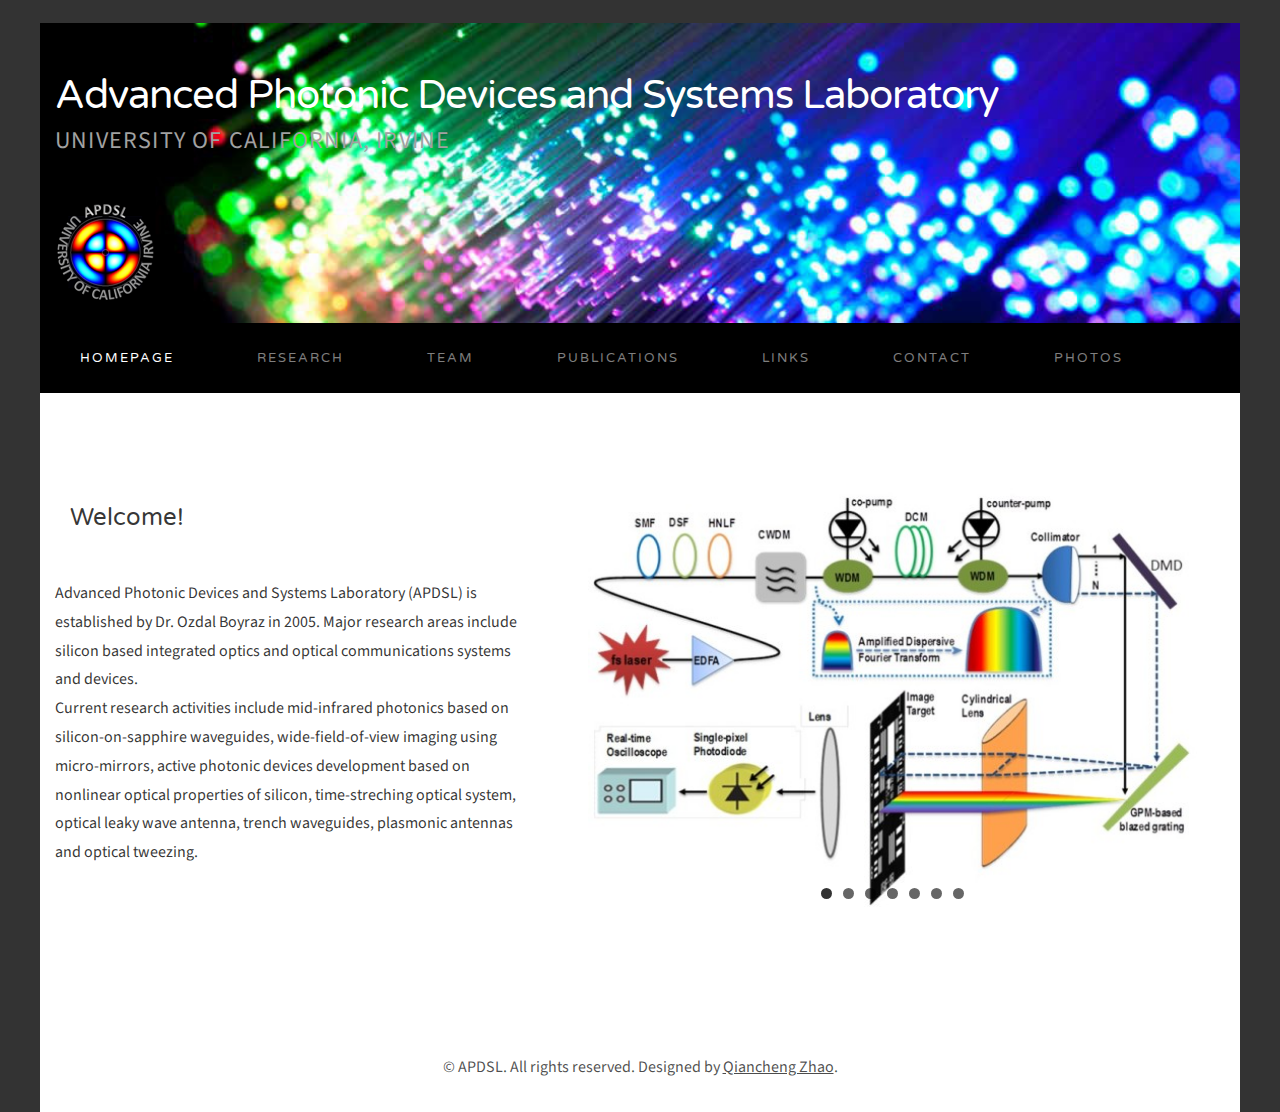
==== commit a617a331: "son hali" ====
--- a/Frontend/index.html
+++ b/Frontend/index.html
@@ -13,8 +13,8 @@
         <div id="header-wrapper">
             <div id="header" class="container">
                 <div id="logo">
-                    <h1><a href="#">Advanced Photonic Devices and Systems Laboratory OZANNNNN</a></h1>
-                    <p>UNIVERSITY OF CALIFORNIA, IRVINE bla bla</p>
+                    <h1><a href="#">Advanced Photonic Devices and Systems Laboratory</a></h1>
+                    <p>UNIVERSITY OF CALIFORNIA, IRVINE</p>
                     <img class="img-responsive" src="images/logo_100x100.png" style="margin-top:40px">
                     
                 </div>
@@ -44,7 +44,7 @@
                     <input type="radio" name="radio-btn" id="img-1" checked="">
                     <li class="slide-container">
                         <div class="slide">
-                            <img src="images/slider_TSsystem.jpg">
+                            <img src="images/slider_TSsystem.jpeg">
                         </div>
                         <div class="nav">
                             <label for="img-7" class="prev">‹</label>
@@ -55,7 +55,7 @@
                     <input type="radio" name="radio-btn" id="img-2">
                     <li class="slide-container">
                         <div class="slide">
-                          <img src="images/slider_Grating.jpg">
+                          <img src="images/slider_Grating.jpeg">
                         </div>
                         <div class="nav">
                             <label for="img-1" class="prev">‹</label>
@@ -66,7 +66,7 @@
                     <input type="radio" name="radio-btn" id="img-3">
                     <li class="slide-container">
                         <div class="slide">
-                          <img src="images/slider_OLWA3D.jpg">
+                          <img src="images/slider_OLWA3D.jpeg">
                         </div>
                         <div class="nav">
                             <label for="img-2" class="prev">‹</label>
@@ -77,7 +77,7 @@
                     <input type="radio" name="radio-btn" id="img-4">
                     <li class="slide-container">
                         <div class="slide">
-                          <img src="images/slider_OLWA.jpg">
+                          <img src="images/slider_OLWA.jpeg">
                         </div>
                         <div class="nav">
                             <label for="img-3" class="prev">‹</label>
@@ -88,7 +88,7 @@
                     <input type="radio" name="radio-btn" id="img-5">
                     <li class="slide-container">
                         <div class="slide">
-                          <img src="images/slider_tweezing.jpg">
+                          <img src="images/slider_tweezing.jpeg">
                         </div>
                         <div class="nav">
                             <label for="img-4" class="prev">‹</label>
@@ -99,7 +99,7 @@
                     <input type="radio" name="radio-btn" id="img-6">
                     <li class="slide-container">
                         <div class="slide">
-                          <img src="images/slider_trench.jpg">
+                          <img src="images/slider_trench.jpeg">
                         </div>
                         <div class="nav">
                             <label for="img-5" class="prev">‹</label>
@@ -110,7 +110,7 @@
                     <input type="radio" name="radio-btn" id="img-7">
                     <li class="slide-container">
                         <div class="slide">
-                          <img src="images/slider_coupler.jpg">
+                          <img src="images/slider_coupler.jpeg">
                         </div>
                         <div class="nav">
                             <label for="img-6" class="prev">‹</label>
--- a/Frontend/default.css
+++ b/Frontend/default.css
@@ -1,4 +1,3 @@
-
 html, body {
 	height: 100%;
 }
@@ -125,7 +124,7 @@
 
 #header-wrapper
 {
-	background: url(images/fibers.jpg) no-repeat left top;
+	background: url(images/fibers.jpeg) no-repeat left top;
 	background-size: cover;
 }
 
@@ -778,4 +777,48 @@
 input#img-5:checked ~ .nav-dots label#img-dot-5,
 input#img-6:checked ~ .nav-dots label#img-dot-6 {
 	background: rgba(0, 0, 0, 0.8);
-}+}
+
+
+
+
+
+
+
+/*  Card Css  */
+/*
+.card {
+	box-shadow: 0 4px 8px 0 rgba(0, 0, 0, 0.2);
+	max-width: 1000px;
+	margin: auto;
+	text-align: center;
+  }
+  
+  .title {
+	color: grey;
+	font-size: 18px;
+  }
+  
+  button {
+	border: none;
+	outline: 0;
+	display: inline-block;
+	padding: 8px;
+	color: white;
+	background-color: rgb(65, 13, 13);
+	text-align: center;
+	cursor: pointer;
+	width: 100%;
+	font-size: 18px;
+  }
+  
+  a {
+	text-decoration: none;
+	font-size: 22px;
+	color: black;
+  }
+  
+  button:hover, a:hover {
+	opacity: 0.7;
+  }
+  */--- a/Frontend/fonts.css
+++ b/Frontend/fonts.css
@@ -56,7 +56,7 @@
 			-moz-font-smoothing: antialiased;
 			-ms-font-smoothing: antialiased;
 			-o-font-smoothing: antialiased;
-			font-smoothing: antialiased;
+			-font-smoothing: antialiased;
 			-webkit-font-feature-settings: "liga" 1, "dlig" 1;
 			-moz-font-feature-settings: "liga=1, dlig=1";
 			-ms-font-feature-settings: "liga" 1, "dlig" 1;
